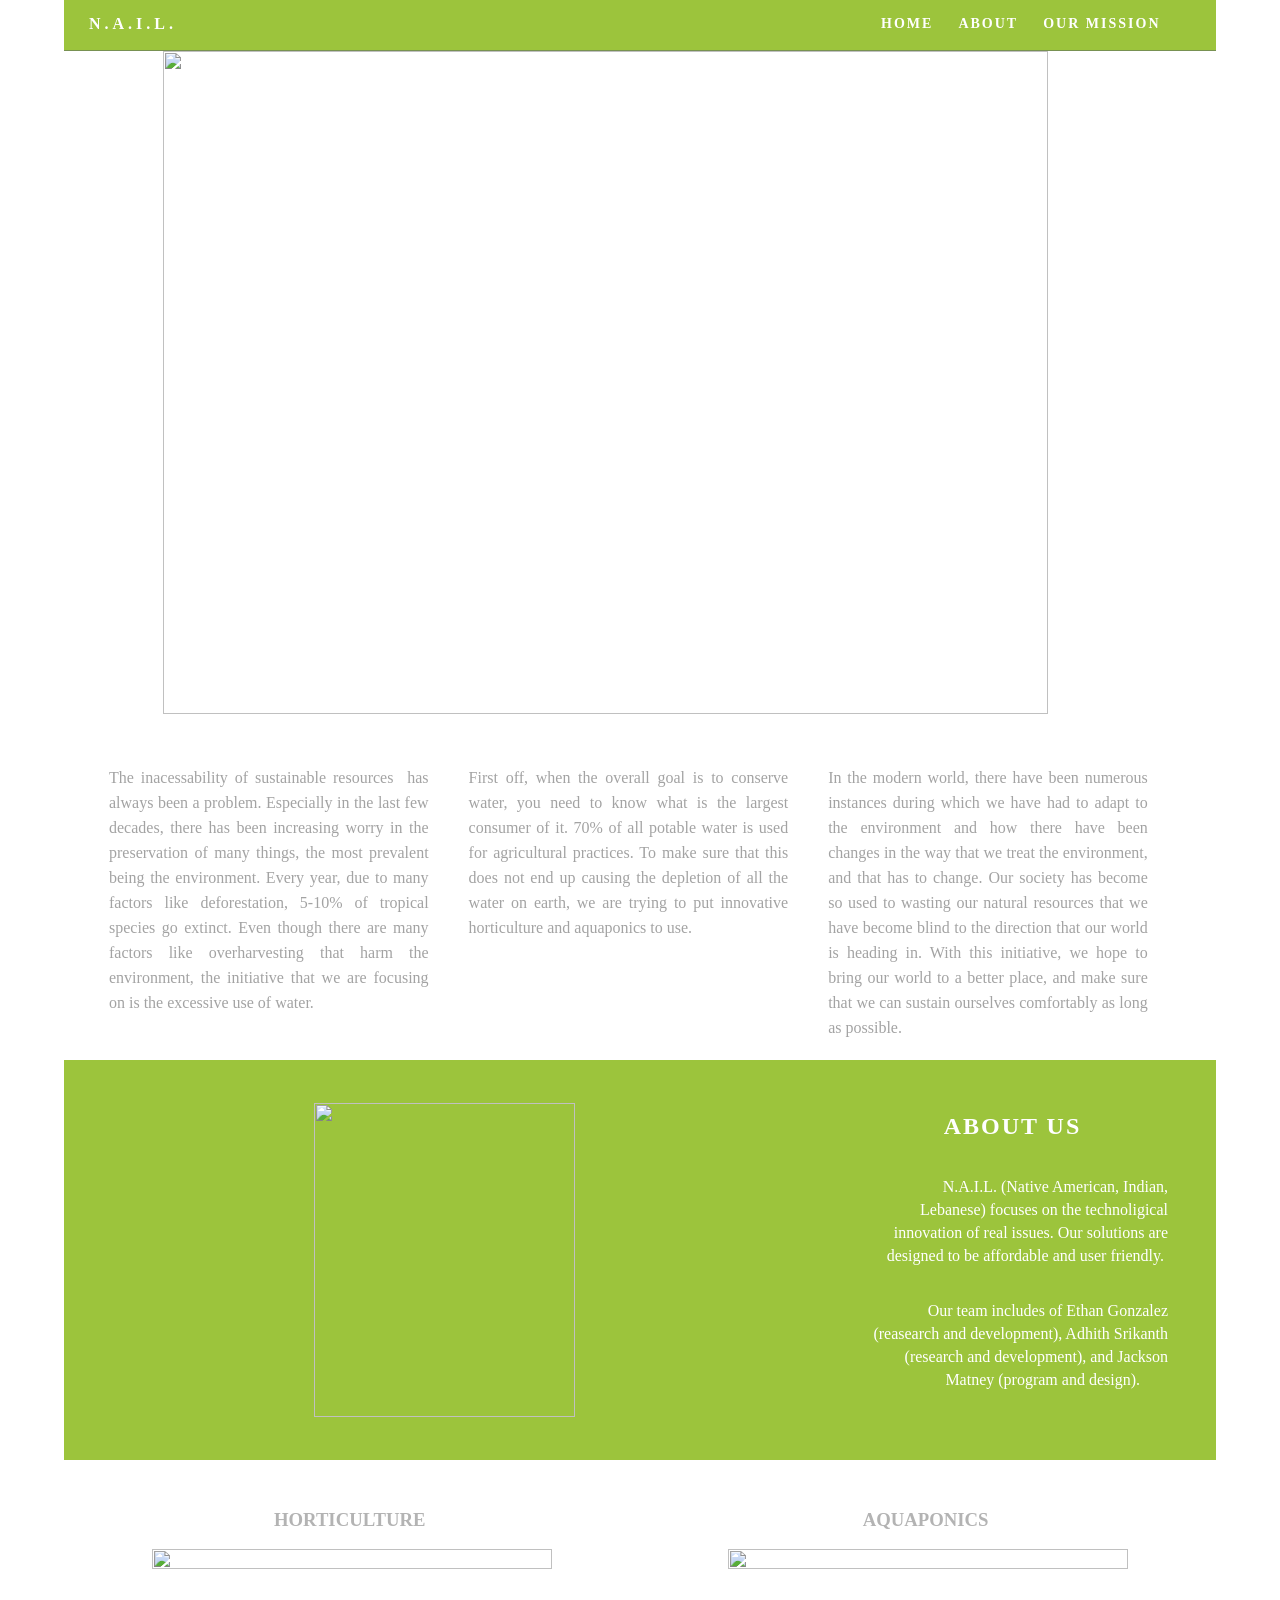
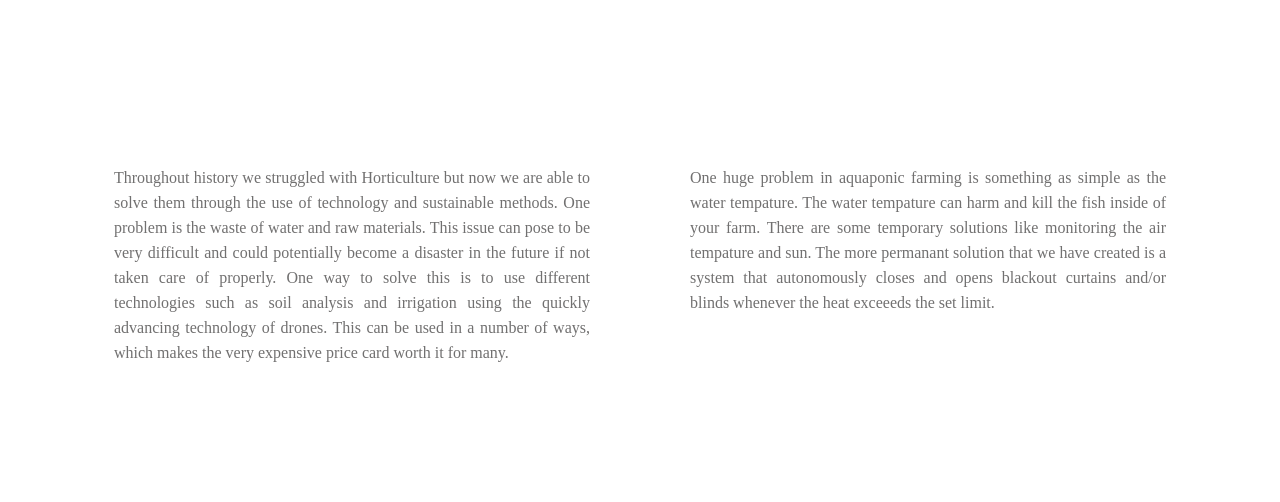
==== index.html @ b269ad49 "Rename NAIL.html to index.html" ====
<!DOCTYPE html>
<html lang="en-US">
  <head>
    <meta charset="UTF-8" />
    <meta http-equiv="X-UA-Compatible" content="IE=edge" />
    <meta name="viewport" content="width=device-width, initial-scale=1" />
    <title>Light Theme</title>
    <!--link href="css/singlePageTemplate.css" rel="stylesheet" type="text/css"-->
    <!--The following script tag downloads a font from the Adobe Edge Web Fonts server for use within the web page. We recommend that you do not modify it.-->
    <script>
      var __adobewebfontsappname__ = "dreamweaver";
    </script>
    <script
      src="http://use.edgefonts.net/source-sans-pro:n2:default.js"
      type="text/javascript"
    ></script>
    <!-- HTML5 shim and Respond.js for IE8 support of HTML5 elements and media queries -->
    <!-- WARNING: Respond.js doesn't work if you view the page via file:// -->
    <!--[if lt IE 9]>
      <script src="https://oss.maxcdn.com/html5shiv/3.7.2/html5shiv.min.js"></script>
      <script src="https://oss.maxcdn.com/respond/1.4.2/respond.min.js"></script>
    <![endif]-->
    <style>
      @charset "UTF-8";
      /* Body */
      body {
        font-family: source-sans-pro;
        margin-top: 0px;
        margin-right: 0px;
        margin-bottom: 0px;
        margin-left: 0px;
        font-style: normal;
        font-weight: 200;
      }
      /* Container */
      .container {
        width: 90%;
        margin-left: auto;
        margin-right: auto;
        height: 1000px;
        background-color: #ffffff;
      }
      /* Navigation */
      header {
        width: 100%;
        height: 5%;
        background-color: #9cc43c;
        border-bottom: 1px solid #789152;
        border-top-color: #789152;
        border-right-color: #789152;
        border-left-color: #789152;
      }
      .logo {
        color: #fff;
        font-weight: bold;
        text-align: undefined;
        width: 10%;
        float: left;
        margin-top: 15px;
        margin-left: 25px;
        letter-spacing: 4px;
      }
      nav {
        float: right;
        width: 50%;
        text-align: right;
        margin-right: 25px;
      }
      header nav ul {
        list-style: none;
        float: right;
      }
      nav ul li {
        float: left;
        color: #ffffff;
        font-size: 14px;
        text-align: left;
        margin-right: 25px;
        letter-spacing: 2px;
        font-weight: bold;
        transition: all 0.3s linear;
      }
      ul li a {
        color: #ffffff;
        text-decoration: none;
      }
      ul li:hover a {
        color: #2c9ab7;
      }
      .hero_header {
        color: #ffffff;
        text-align: center;
        margin-top: 0px;
        margin-right: 0px;
        margin-bottom: 0px;
        margin-left: -600px;
        letter-spacing: 4px;
      }
      /* Hero Section */
      .hero {
        padding: 0;
        display: flex;
        justify-content: center;
      }
      .light {
        font-weight: bold;
        color: #717070;
      }
      .tagline {
        text-align: center;
        color: #ffffff;
        margin-top: 4px;
        font-weight: lighter;
        text-transform: uppercase;
        letter-spacing: 1px;
      }
      /* About Section */
      .text_column {
        width: 29%;
        text-align: justify;
        font-weight: lighter;
        line-height: 25px;
        float: left;
        padding-left: 20px;
        padding-right: 20px;
        color: #a3a3a3;
      }
      .about {
        padding-left: 25px;
        padding-right: 25px;
        padding-top: 35px;
        display: inline-block;
        background-color: #ffffff;
        margin-top: 0px;
      }
      /* Stats Gallery */
      .stats {
        color: #717070;
        margin-bottom: 5px;
      }
      .gallery {
        clear: both;
        display: inline-block;
        width: 100%;
        background-color: #ffffff;
        /* [disabled]min-width: 400px;
*/
        padding-bottom: 35px;
        padding-top: 0px;
        margin-top: -5px;
        margin-bottom: 0px;
      }
      .thumbnail {
        width: 25%;
        text-align: center;
        float: left;
        margin-top: 35px;
      }
      .gallery .thumbnail h4 {
        margin-top: 5px;
        margin-right: 5px;
        margin-bottom: 5px;
        margin-left: 5px;
        color: #52bad5;
      }
      .gallery .thumbnail p {
        margin-top: 0px;
        margin-right: 0px;
        margin-bottom: 0px;
        margin-left: 0px;
        color: #a3a3a3;
      }
      /* Parallax Section */
      .banner {
        background-color: #9cc43c;
        background-image: url(../images/parallax.png);
        height: 400px;
        background-attachment: fixed;
        background-size: cover;
        background-repeat: no-repeat;
        display: flex;
        flex-direction: row;
        justify-content: space-between;
        align-items: center;
      }
      .banner div {
        display: flex;
        flex-direction: column;
        flex-shrink: 1;
        align-items: center;
        width: 400px;
        padding: 3rem;
      }
      .banner img {
        padding: 250px;
      }
      .parallax {
        color: #ffffff;
        text-align: right;
        letter-spacing: 2px;
        margin-top: 0px;
      }
      .parallax_description {
        color: #ffffff;
        text-align: right;
        font-weight: lighter;
        line-height: 23px;
      }
      /* More info */
      footer {
        background-color: #ffffff;
        padding-bottom: 35px;
      }
      .footer_column {
        width: 50%;
        text-align: center;
        padding-top: 30px;
        float: left;
      }
      footer .footer_column h3 {
        color: #b3b3b3;
        text-align: center;
      }
      footer .footer_column p {
        color: #717070;
        background-color: #ffffff;
      }
      .cards {
        width: 100%;
        height: auto;
        max-width: 400px;
        max-height: 200px;
      }
      footer .footer_column p {
        padding-left: 30px;
        padding-right: 30px;
        text-align: justify;
        line-height: 25px;
        font-weight: lighter;
        margin-left: 20px;
        margin-right: 20px;
      }
      .button {
        width: 200px;
        margin-top: 40px;
        margin-right: auto;
        margin-bottom: auto;
        margin-left: auto;
        padding-top: 20px;
        padding-right: 10px;
        padding-bottom: 20px;
        padding-left: 10px;
        text-align: center;
        vertical-align: middle;
        border-radius: 0px;
        text-transform: uppercase;
        font-weight: bold;
        letter-spacing: 2px;
        border: 3px solid #ffffff;
        color: #ffffff;
        transition: all 0.3s linear;
      }
      .button:hover {
        background-color: #fefefe;
        color: #c4c4c4;
        cursor: pointer;
      }
      .copyright {
        text-align: center;
        padding-top: 20px;
        padding-bottom: 20px;
        background-color: #717070;
        color: #ffffff;
        text-transform: uppercase;
        font-weight: lighter;
        letter-spacing: 2px;
        border-top-width: 2px;
      }
      .footer_banner {
        background-color: #b3b3b3;
        padding-top: 60px;
        padding-bottom: 60px;
        margin-bottom: 0px;
        background-image: url(../images/pattern.png);
        background-repeat: repeat;
      }
      footer {
        display: inline-block;
      }
      .hidden {
        display: none;
      }

      /* Mobile */
      @media (max-width: 320px) {
        .logo {
          width: 100%;
          text-align: center;
          margin-top: 13px;
          margin-right: 0px;
          margin-bottom: 0px;
          margin-left: 0px;
        }
        .container header nav {
          margin-top: 0px;
          margin-right: 0px;
          margin-bottom: 0px;
          margin-left: 0px;
          width: 100%;
          float: none;
          display: none;
        }
        header nav ul {
        }
        nav ul li {
          margin-top: 0px;
          margin-right: 0px;
          margin-bottom: 0px;
          margin-left: 0px;
          width: 100%;
          text-align: center;
        }
        .text_column {
          width: 100%;
          text-align: justify;
          padding-top: 0px;
          padding-right: 0px;
          padding-bottom: 0px;
          padding-left: 0px;
        }
        .thumbnail {
          width: 100%;
        }
        .footer_column {
          width: 100%;
          margin-top: 0px;
        }
        .parallax {
          text-align: center;
          margin-top: 0px;
          margin-right: 0px;
          margin-bottom: 0px;
          margin-left: 0px;
          padding-top: 40%;
          padding-right: 0px;
          padding-bottom: 0px;
          padding-left: 0px;
          width: 100%;
          font-size: 18px;
        }
        .parallax_description {
          padding-top: 0px;
          padding-right: 0px;
          padding-bottom: 0px;
          padding-left: 0px;
          width: 90%;
          margin-top: 25px;
          margin-right: 0px;
          margin-bottom: 0px;
          margin-left: 12px;
          float: none;
          text-align: center;
        }
        .banner {
          background-color: #2d9ab7;
          background-image: none;
        }
        .tagline {
          margin-top: 20px;
          line-height: 22px;
        }
        .hero_header {
          padding-left: 10px;
          padding-right: 10px;
          line-height: 22px;
          text-align: center;
        }
      }

      /* Small Tablets */
      @media (min-width: 321px) and (max-width: 767px) {
        .logo {
          width: 100%;
          text-align: center;
          margin-top: 13px;
          margin-right: 0px;
          margin-bottom: 0px;
          margin-left: 0px;
          color: #043745;
        }
        .container header nav {
          margin-top: 0px;
          margin-right: 0px;
          margin-bottom: 0px;
          margin-left: 0px;
          width: 100%;
          float: none;
          overflow: auto;
          display: inline-block;
          background: #52bad5;
        }
        header nav ul {
          padding: 0px;
          float: none;
        }
        nav ul li {
          margin-top: 0px;
          margin-right: 0px;
          margin-bottom: 0px;
          margin-left: 0px;
          width: 100%;
          text-align: center;
          padding-top: 8px;
          padding-bottom: 8px;
        }
        .text_column {
          width: 100%;
          text-align: left;
          padding-top: 0px;
          padding-right: 0px;
          padding-bottom: 0px;
          padding-left: 0px;
        }
        .thumbnail {
          width: 100%;
        }
        .footer_column {
          width: 100%;
          margin-top: 0px;
        }
        .parallax {
          text-align: center;
          margin-top: 0px;
          margin-right: 0px;
          margin-bottom: 0px;
          margin-left: 0px;
          padding-top: 40%;
          padding-right: 0px;
          padding-bottom: 0px;
          padding-left: 0px;
          width: 100%;
          font-size: 18px;
        }
        .parallax_description {
          padding-top: 0px;
          padding-right: 0px;
          padding-bottom: 0px;
          padding-left: 0px;
          margin-top: 30%;
          margin-right: 0px;
          margin-bottom: 0px;
          margin-left: 0px;
          float: none;
          width: 100%;
          text-align: center;
        }
        .thumbnail {
          width: 50%;
        }
        .parallax {
          margin-top: 0px;
          margin-right: 0px;
          margin-bottom: 0px;
          margin-left: 0px;
          padding-right: 0px;
          padding-bottom: 0px;
          padding-left: 0px;
          padding-top: 20%;
        }
        .parallax_description {
          margin-top: 0px;
          margin-right: 0px;
          margin-bottom: 0px;
          margin-left: 0px;
          width: 100%;
          padding-top: 30px;
        }
        .banner {
          padding-left: 20px;
          padding-right: 20px;
        }
        .footer_column {
          width: 100%;
        }
      }

      /* Small Desktops */
      @media (min-width: 768px) and (max-width: 1096px) {
        .text_column {
          width: 100%;
        }
        .thumbnail {
          width: 50%;
        }
        .text_column {
          width: 100%;
          margin-top: 0px;
          margin-right: 0px;
          margin-bottom: 0px;
          margin-left: 0px;
          padding-top: 0px;
          padding-right: 0px;
          padding-bottom: 0px;
          padding-left: 0px;
        }
        .banner {
          margin-top: 0px;
          padding-top: 0px;
        }
      }
    </style>
  </head>
  <body>
    <!-- Main Container -->
    <div class="container">
      <!-- Navigation -->
      <header>
        <a href="">
          <h4 class="logo">N.A.I.L.&nbsp;</h4>
        </a>
        <nav>
          <ul>
            <li><a href="#hero">HOME</a></li>
            <li><a href="#about">ABOUT</a></li>
            <li><a href="#contact">OUR MISSION&nbsp;</a></li>
          </ul>
        </nav>
      </header>
      <!-- Hero Section -->
      <section class="hero" id="hero">
        <h2 class="hero_header">&nbsp;</h2>
        <p class="tagline">
          THe SOLUTION TO SMART AGRICULTURE&nbsp; &nbsp; &nbsp; &nbsp;
        </p>
        <img src="https://i.imgur.com/OuulOB8.png" width="885" height="663" />
      </section>
      <!-- About Section -->
      <section class="about" id="about">
        <h2 class="hidden">About</h2>
        <p class="text_column">
          The inacessability of sustainable resources&nbsp; has always been a
          problem. Especially in the last few decades, there has been increasing
          worry in the preservation of many things, the most prevalent being the
          environment. Every year, due to many factors like deforestation, 5-10%
          of tropical species go extinct. Even though there are many factors
          like overharvesting that harm the environment, the initiative that we
          are focusing on is the excessive use of water. &nbsp;
        </p>
        <p class="text_column">
          First off, when the overall goal is to conserve water, you need to
          know what is the largest consumer of it. 70% of all potable water is
          used for agricultural practices. To make sure that this does not end
          up causing the depletion of all the water on earth, we are trying to
          put innovative horticulture and aquaponics to use. &nbsp;
        </p>
        <p class="text_column">
          In the modern world, there have been numerous instances during which
          we have had to adapt to the environment and how there have been
          changes in the way that we treat the environment, and that has to
          change. Our society has become so used to wasting our natural
          resources that we have become blind to the direction that our world is
          heading in. With this initiative, we hope to bring our world to a
          better place, and make sure that we can sustain ourselves comfortably
          as long as possible. &nbsp;
        </p>
      </section>
      <!-- Stats Gallery Section -->
      <!-- Parallax Section -->
      <section class="banner">
        <img
          src="../Creative Cloud Files/NAILLoGO.png"
          width="261"
          height="314"
        />
        <div>
          <h2 class="parallax">ABOUT US&nbsp;&nbsp;</h2>
          <p class="parallax_description">
            N.A.I.L. (Native American, Indian, Lebanese)&nbsp;focuses on the
            technoligical innovation of real&nbsp;issues. Our solutions are
            designed to be affordable and user friendly.&nbsp;
          </p>
          <p class="parallax_description">
            Our team includes of Ethan Gonzalez (reasearch and development),
            Adhith Srikanth (research and development), and Jackson Matney
            (program and design). &nbsp; &nbsp; &nbsp;&nbsp;
          </p>
        </div>
      </section>
      <!-- More Info Section -->
      <footer>
        <article class="footer_column">
          <h3>HORTICULTURE&nbsp;</h3>
          <img
            src="https://img.freepik.com/free-photo/glower-plantation-organic-greenhouse-plants-seedling-grow-pots-cultivation-replanting_165285-3196.jpg?w=2000"
            alt=""
            width="1024"
            height="683"
            class="cards"
          />
          <p>
            Throughout history we struggled with Horticulture but now we are
            able to solve them through the use of technology and sustainable
            methods. One problem is the waste of water and raw materials. This
            issue can pose to be very difficult and could potentially become a
            disaster in the future if not taken care of properly. One way to
            solve this is to use different technologies such as soil analysis
            and irrigation using the quickly advancing technology of drones.
            This can be used in a number of ways, which makes the very expensive
            price card worth it for many. &nbsp;
          </p>
          <p>&nbsp;</p>
          <p>&nbsp;</p>
        </article>
        <article class="footer_column">
          <h3>AQUAPONICS&nbsp;</h3>
          <img
            src="https://awesome-prima.eu/wp-content/uploads/2020/08/iStock-1162141432-scaled.jpg"
            alt=""
            width="612"
            height="306"
            class="cards"
          />
          <p>
            One huge problem in aquaponic farming is something as simple as the
            water tempature. The water tempature can harm and kill the fish
            inside of your farm. There are some temporary solutions like
            monitoring the air tempature and sun. The more permanant solution
            that we have created is a system that autonomously closes and opens
            blackout curtains and/or blinds whenever the heat exceeeds the set
            limit.&nbsp; &nbsp; &nbsp; &nbsp; &nbsp; &nbsp; &nbsp; &nbsp; &nbsp;
            &nbsp; &nbsp; &nbsp; &nbsp; &nbsp; &nbsp; &nbsp;&nbsp;
          </p>
        </article>
      </footer>
      <!-- Footer Section -->
      <!-- Copyrights Section -->
    </div>
    <!-- Main Container Ends -->
  </body>
</html>
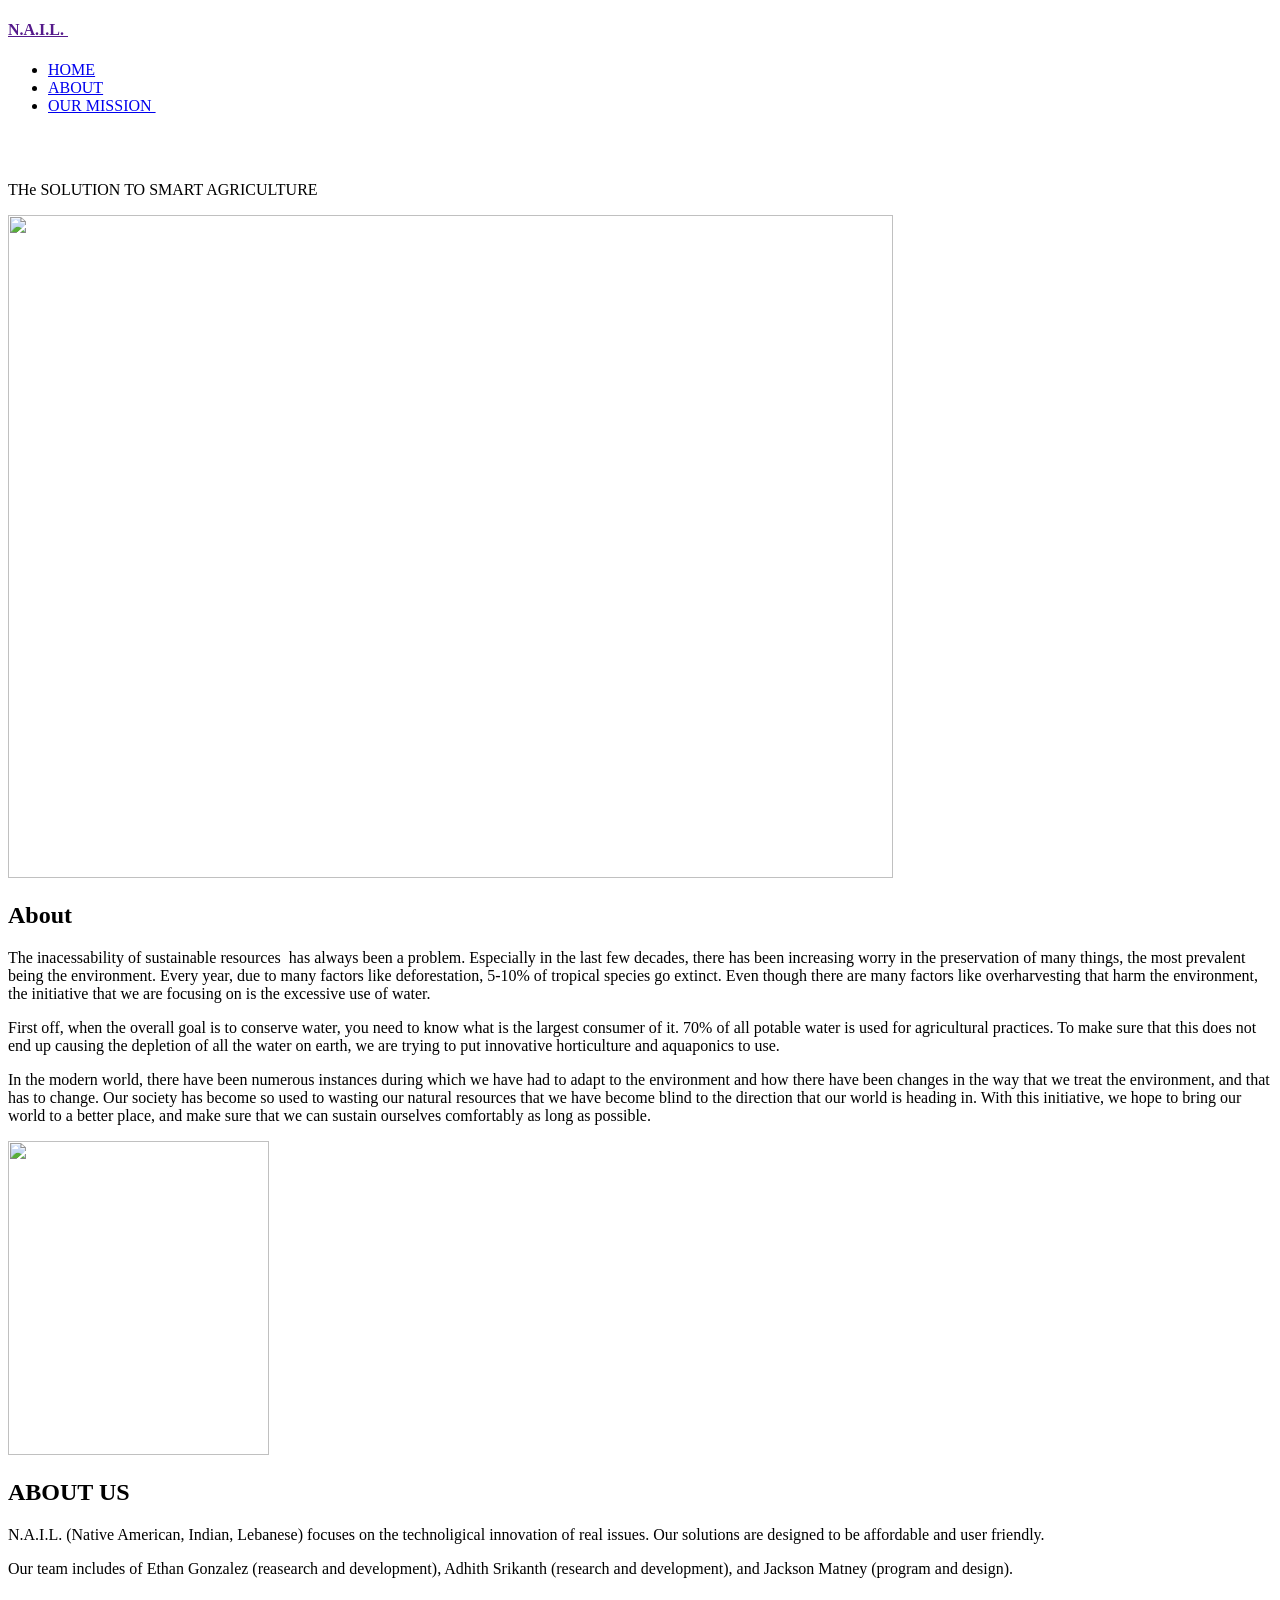
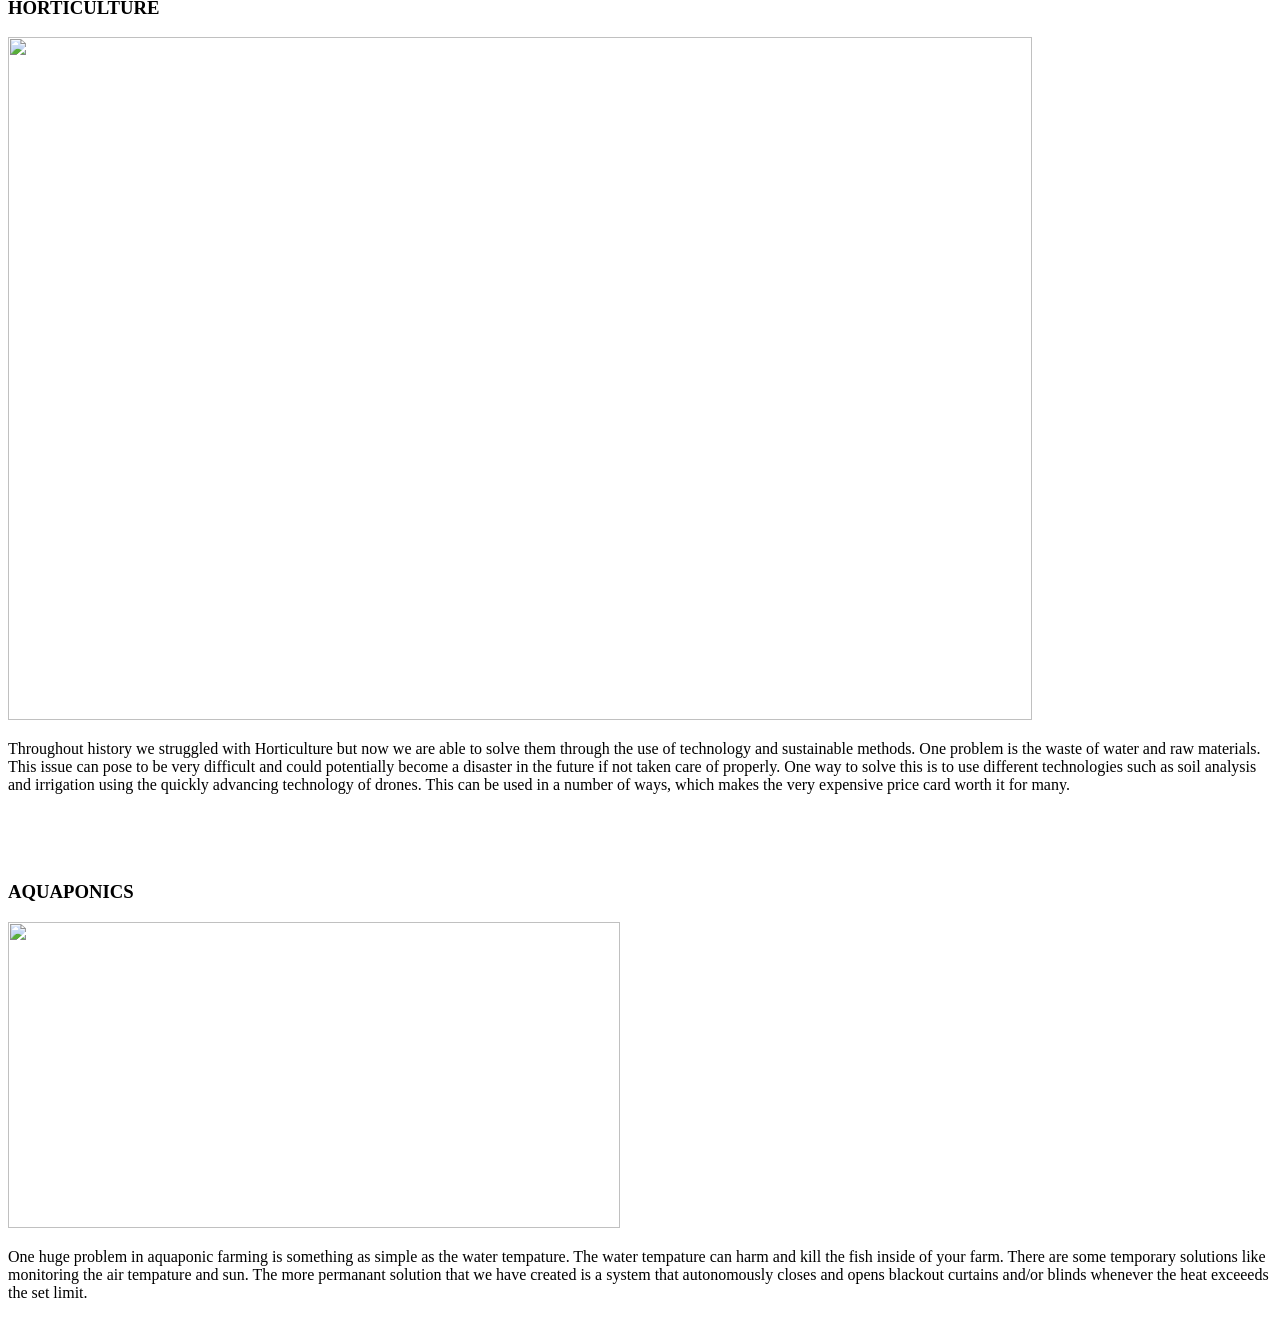
==== commit 4f005232: "Update index.html" ====
--- a/index.html
+++ b/index.html
@@ -4,8 +4,8 @@
     <meta charset="UTF-8" />
     <meta http-equiv="X-UA-Compatible" content="IE=edge" />
     <meta name="viewport" content="width=device-width, initial-scale=1" />
-    <title>Light Theme</title>
-    <!--link href="css/singlePageTemplate.css" rel="stylesheet" type="text/css"-->
+    <title>NAIL</title>
+    <link href="main.css" rel="stylesheet" type="text/css">
     <!--The following script tag downloads a font from the Adobe Edge Web Fonts server for use within the web page. We recommend that you do not modify it.-->
     <script>
       var __adobewebfontsappname__ = "dreamweaver";
@@ -20,495 +20,6 @@
       <script src="https://oss.maxcdn.com/html5shiv/3.7.2/html5shiv.min.js"></script>
       <script src="https://oss.maxcdn.com/respond/1.4.2/respond.min.js"></script>
     <![endif]-->
-    <style>
-      @charset "UTF-8";
-      /* Body */
-      body {
-        font-family: source-sans-pro;
-        margin-top: 0px;
-        margin-right: 0px;
-        margin-bottom: 0px;
-        margin-left: 0px;
-        font-style: normal;
-        font-weight: 200;
-      }
-      /* Container */
-      .container {
-        width: 90%;
-        margin-left: auto;
-        margin-right: auto;
-        height: 1000px;
-        background-color: #ffffff;
-      }
-      /* Navigation */
-      header {
-        width: 100%;
-        height: 5%;
-        background-color: #9cc43c;
-        border-bottom: 1px solid #789152;
-        border-top-color: #789152;
-        border-right-color: #789152;
-        border-left-color: #789152;
-      }
-      .logo {
-        color: #fff;
-        font-weight: bold;
-        text-align: undefined;
-        width: 10%;
-        float: left;
-        margin-top: 15px;
-        margin-left: 25px;
-        letter-spacing: 4px;
-      }
-      nav {
-        float: right;
-        width: 50%;
-        text-align: right;
-        margin-right: 25px;
-      }
-      header nav ul {
-        list-style: none;
-        float: right;
-      }
-      nav ul li {
-        float: left;
-        color: #ffffff;
-        font-size: 14px;
-        text-align: left;
-        margin-right: 25px;
-        letter-spacing: 2px;
-        font-weight: bold;
-        transition: all 0.3s linear;
-      }
-      ul li a {
-        color: #ffffff;
-        text-decoration: none;
-      }
-      ul li:hover a {
-        color: #2c9ab7;
-      }
-      .hero_header {
-        color: #ffffff;
-        text-align: center;
-        margin-top: 0px;
-        margin-right: 0px;
-        margin-bottom: 0px;
-        margin-left: -600px;
-        letter-spacing: 4px;
-      }
-      /* Hero Section */
-      .hero {
-        padding: 0;
-        display: flex;
-        justify-content: center;
-      }
-      .light {
-        font-weight: bold;
-        color: #717070;
-      }
-      .tagline {
-        text-align: center;
-        color: #ffffff;
-        margin-top: 4px;
-        font-weight: lighter;
-        text-transform: uppercase;
-        letter-spacing: 1px;
-      }
-      /* About Section */
-      .text_column {
-        width: 29%;
-        text-align: justify;
-        font-weight: lighter;
-        line-height: 25px;
-        float: left;
-        padding-left: 20px;
-        padding-right: 20px;
-        color: #a3a3a3;
-      }
-      .about {
-        padding-left: 25px;
-        padding-right: 25px;
-        padding-top: 35px;
-        display: inline-block;
-        background-color: #ffffff;
-        margin-top: 0px;
-      }
-      /* Stats Gallery */
-      .stats {
-        color: #717070;
-        margin-bottom: 5px;
-      }
-      .gallery {
-        clear: both;
-        display: inline-block;
-        width: 100%;
-        background-color: #ffffff;
-        /* [disabled]min-width: 400px;
-*/
-        padding-bottom: 35px;
-        padding-top: 0px;
-        margin-top: -5px;
-        margin-bottom: 0px;
-      }
-      .thumbnail {
-        width: 25%;
-        text-align: center;
-        float: left;
-        margin-top: 35px;
-      }
-      .gallery .thumbnail h4 {
-        margin-top: 5px;
-        margin-right: 5px;
-        margin-bottom: 5px;
-        margin-left: 5px;
-        color: #52bad5;
-      }
-      .gallery .thumbnail p {
-        margin-top: 0px;
-        margin-right: 0px;
-        margin-bottom: 0px;
-        margin-left: 0px;
-        color: #a3a3a3;
-      }
-      /* Parallax Section */
-      .banner {
-        background-color: #9cc43c;
-        background-image: url(../images/parallax.png);
-        height: 400px;
-        background-attachment: fixed;
-        background-size: cover;
-        background-repeat: no-repeat;
-        display: flex;
-        flex-direction: row;
-        justify-content: space-between;
-        align-items: center;
-      }
-      .banner div {
-        display: flex;
-        flex-direction: column;
-        flex-shrink: 1;
-        align-items: center;
-        width: 400px;
-        padding: 3rem;
-      }
-      .banner img {
-        padding: 250px;
-      }
-      .parallax {
-        color: #ffffff;
-        text-align: right;
-        letter-spacing: 2px;
-        margin-top: 0px;
-      }
-      .parallax_description {
-        color: #ffffff;
-        text-align: right;
-        font-weight: lighter;
-        line-height: 23px;
-      }
-      /* More info */
-      footer {
-        background-color: #ffffff;
-        padding-bottom: 35px;
-      }
-      .footer_column {
-        width: 50%;
-        text-align: center;
-        padding-top: 30px;
-        float: left;
-      }
-      footer .footer_column h3 {
-        color: #b3b3b3;
-        text-align: center;
-      }
-      footer .footer_column p {
-        color: #717070;
-        background-color: #ffffff;
-      }
-      .cards {
-        width: 100%;
-        height: auto;
-        max-width: 400px;
-        max-height: 200px;
-      }
-      footer .footer_column p {
-        padding-left: 30px;
-        padding-right: 30px;
-        text-align: justify;
-        line-height: 25px;
-        font-weight: lighter;
-        margin-left: 20px;
-        margin-right: 20px;
-      }
-      .button {
-        width: 200px;
-        margin-top: 40px;
-        margin-right: auto;
-        margin-bottom: auto;
-        margin-left: auto;
-        padding-top: 20px;
-        padding-right: 10px;
-        padding-bottom: 20px;
-        padding-left: 10px;
-        text-align: center;
-        vertical-align: middle;
-        border-radius: 0px;
-        text-transform: uppercase;
-        font-weight: bold;
-        letter-spacing: 2px;
-        border: 3px solid #ffffff;
-        color: #ffffff;
-        transition: all 0.3s linear;
-      }
-      .button:hover {
-        background-color: #fefefe;
-        color: #c4c4c4;
-        cursor: pointer;
-      }
-      .copyright {
-        text-align: center;
-        padding-top: 20px;
-        padding-bottom: 20px;
-        background-color: #717070;
-        color: #ffffff;
-        text-transform: uppercase;
-        font-weight: lighter;
-        letter-spacing: 2px;
-        border-top-width: 2px;
-      }
-      .footer_banner {
-        background-color: #b3b3b3;
-        padding-top: 60px;
-        padding-bottom: 60px;
-        margin-bottom: 0px;
-        background-image: url(../images/pattern.png);
-        background-repeat: repeat;
-      }
-      footer {
-        display: inline-block;
-      }
-      .hidden {
-        display: none;
-      }
-
-      /* Mobile */
-      @media (max-width: 320px) {
-        .logo {
-          width: 100%;
-          text-align: center;
-          margin-top: 13px;
-          margin-right: 0px;
-          margin-bottom: 0px;
-          margin-left: 0px;
-        }
-        .container header nav {
-          margin-top: 0px;
-          margin-right: 0px;
-          margin-bottom: 0px;
-          margin-left: 0px;
-          width: 100%;
-          float: none;
-          display: none;
-        }
-        header nav ul {
-        }
-        nav ul li {
-          margin-top: 0px;
-          margin-right: 0px;
-          margin-bottom: 0px;
-          margin-left: 0px;
-          width: 100%;
-          text-align: center;
-        }
-        .text_column {
-          width: 100%;
-          text-align: justify;
-          padding-top: 0px;
-          padding-right: 0px;
-          padding-bottom: 0px;
-          padding-left: 0px;
-        }
-        .thumbnail {
-          width: 100%;
-        }
-        .footer_column {
-          width: 100%;
-          margin-top: 0px;
-        }
-        .parallax {
-          text-align: center;
-          margin-top: 0px;
-          margin-right: 0px;
-          margin-bottom: 0px;
-          margin-left: 0px;
-          padding-top: 40%;
-          padding-right: 0px;
-          padding-bottom: 0px;
-          padding-left: 0px;
-          width: 100%;
-          font-size: 18px;
-        }
-        .parallax_description {
-          padding-top: 0px;
-          padding-right: 0px;
-          padding-bottom: 0px;
-          padding-left: 0px;
-          width: 90%;
-          margin-top: 25px;
-          margin-right: 0px;
-          margin-bottom: 0px;
-          margin-left: 12px;
-          float: none;
-          text-align: center;
-        }
-        .banner {
-          background-color: #2d9ab7;
-          background-image: none;
-        }
-        .tagline {
-          margin-top: 20px;
-          line-height: 22px;
-        }
-        .hero_header {
-          padding-left: 10px;
-          padding-right: 10px;
-          line-height: 22px;
-          text-align: center;
-        }
-      }
-
-      /* Small Tablets */
-      @media (min-width: 321px) and (max-width: 767px) {
-        .logo {
-          width: 100%;
-          text-align: center;
-          margin-top: 13px;
-          margin-right: 0px;
-          margin-bottom: 0px;
-          margin-left: 0px;
-          color: #043745;
-        }
-        .container header nav {
-          margin-top: 0px;
-          margin-right: 0px;
-          margin-bottom: 0px;
-          margin-left: 0px;
-          width: 100%;
-          float: none;
-          overflow: auto;
-          display: inline-block;
-          background: #52bad5;
-        }
-        header nav ul {
-          padding: 0px;
-          float: none;
-        }
-        nav ul li {
-          margin-top: 0px;
-          margin-right: 0px;
-          margin-bottom: 0px;
-          margin-left: 0px;
-          width: 100%;
-          text-align: center;
-          padding-top: 8px;
-          padding-bottom: 8px;
-        }
-        .text_column {
-          width: 100%;
-          text-align: left;
-          padding-top: 0px;
-          padding-right: 0px;
-          padding-bottom: 0px;
-          padding-left: 0px;
-        }
-        .thumbnail {
-          width: 100%;
-        }
-        .footer_column {
-          width: 100%;
-          margin-top: 0px;
-        }
-        .parallax {
-          text-align: center;
-          margin-top: 0px;
-          margin-right: 0px;
-          margin-bottom: 0px;
-          margin-left: 0px;
-          padding-top: 40%;
-          padding-right: 0px;
-          padding-bottom: 0px;
-          padding-left: 0px;
-          width: 100%;
-          font-size: 18px;
-        }
-        .parallax_description {
-          padding-top: 0px;
-          padding-right: 0px;
-          padding-bottom: 0px;
-          padding-left: 0px;
-          margin-top: 30%;
-          margin-right: 0px;
-          margin-bottom: 0px;
-          margin-left: 0px;
-          float: none;
-          width: 100%;
-          text-align: center;
-        }
-        .thumbnail {
-          width: 50%;
-        }
-        .parallax {
-          margin-top: 0px;
-          margin-right: 0px;
-          margin-bottom: 0px;
-          margin-left: 0px;
-          padding-right: 0px;
-          padding-bottom: 0px;
-          padding-left: 0px;
-          padding-top: 20%;
-        }
-        .parallax_description {
-          margin-top: 0px;
-          margin-right: 0px;
-          margin-bottom: 0px;
-          margin-left: 0px;
-          width: 100%;
-          padding-top: 30px;
-        }
-        .banner {
-          padding-left: 20px;
-          padding-right: 20px;
-        }
-        .footer_column {
-          width: 100%;
-        }
-      }
-
-      /* Small Desktops */
-      @media (min-width: 768px) and (max-width: 1096px) {
-        .text_column {
-          width: 100%;
-        }
-        .thumbnail {
-          width: 50%;
-        }
-        .text_column {
-          width: 100%;
-          margin-top: 0px;
-          margin-right: 0px;
-          margin-bottom: 0px;
-          margin-left: 0px;
-          padding-top: 0px;
-          padding-right: 0px;
-          padding-bottom: 0px;
-          padding-left: 0px;
-        }
-        .banner {
-          margin-top: 0px;
-          padding-top: 0px;
-        }
-      }
-    </style>
   </head>
   <body>
     <!-- Main Container -->
@@ -568,7 +79,7 @@
       <!-- Parallax Section -->
       <section class="banner">
         <img
-          src="../Creative Cloud Files/NAILLoGO.png"
+          src="/NAILLoGO.png"
           width="261"
           height="314"
         />
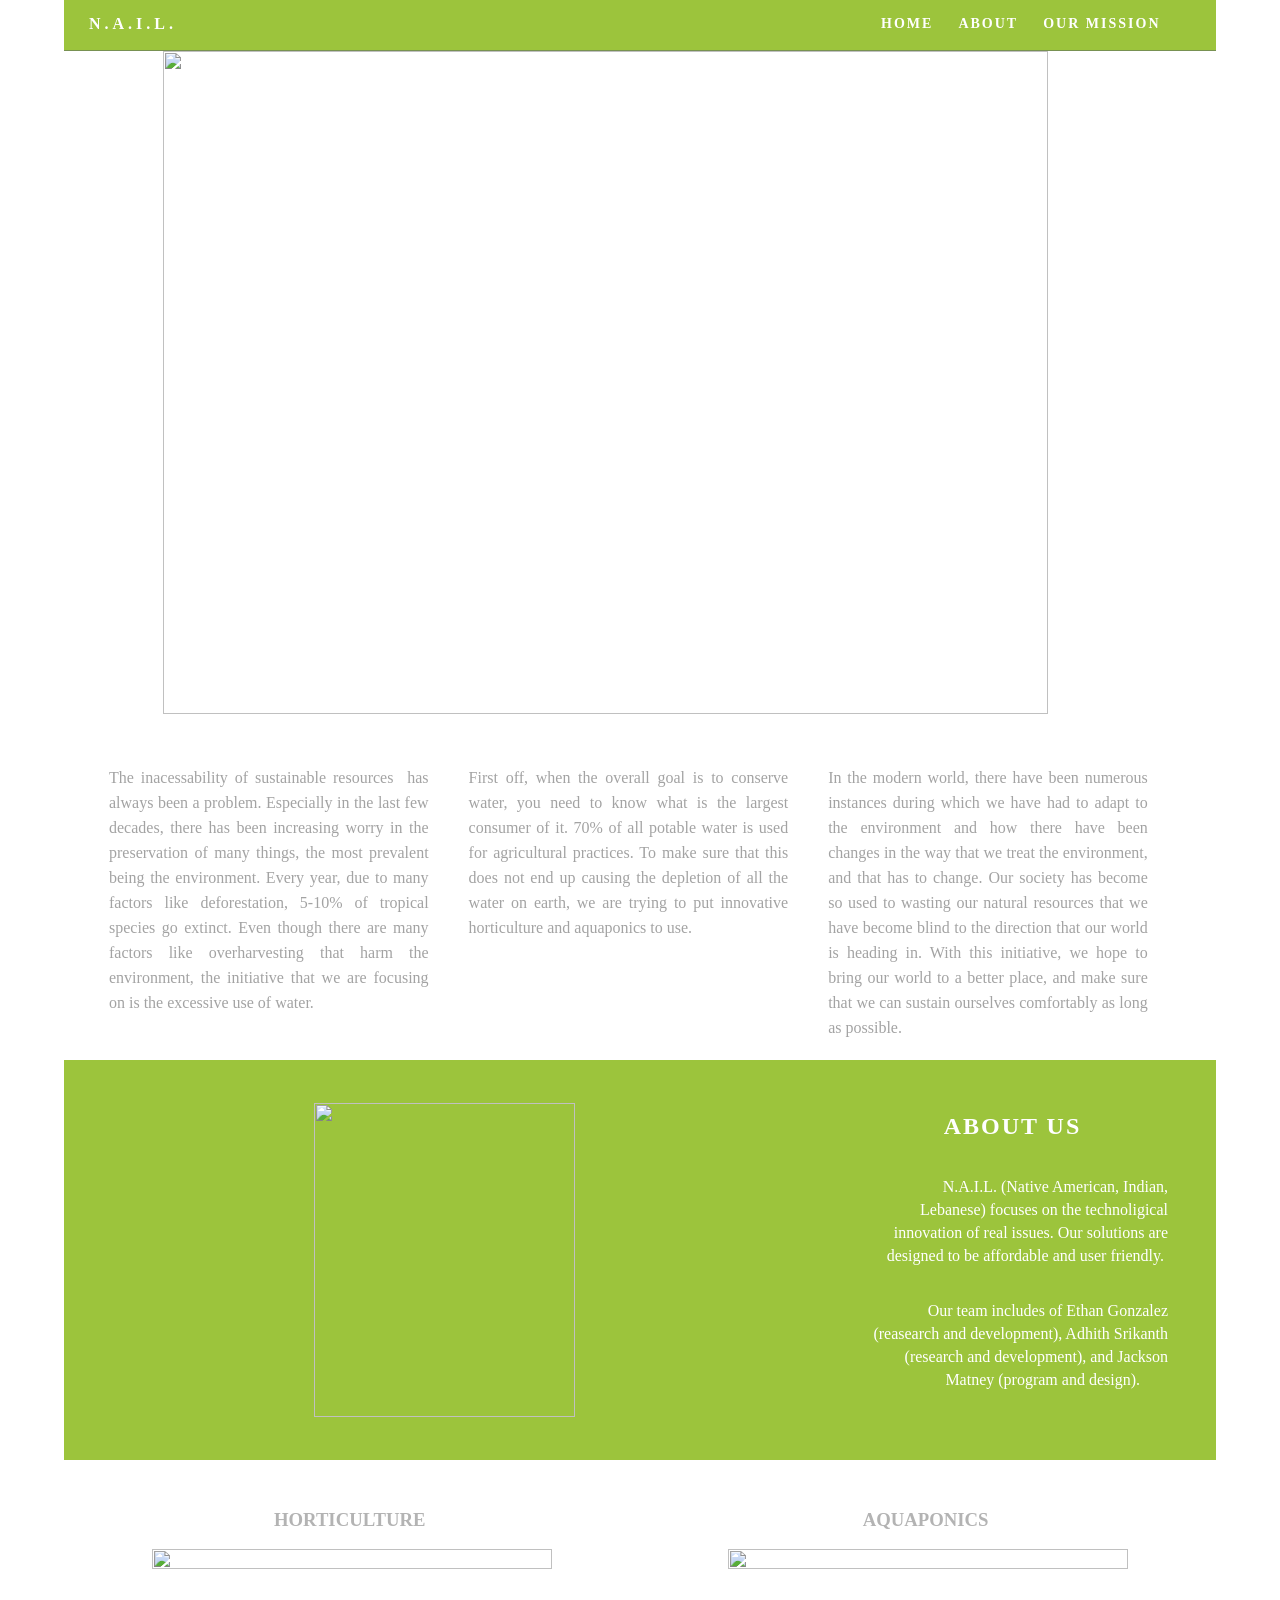
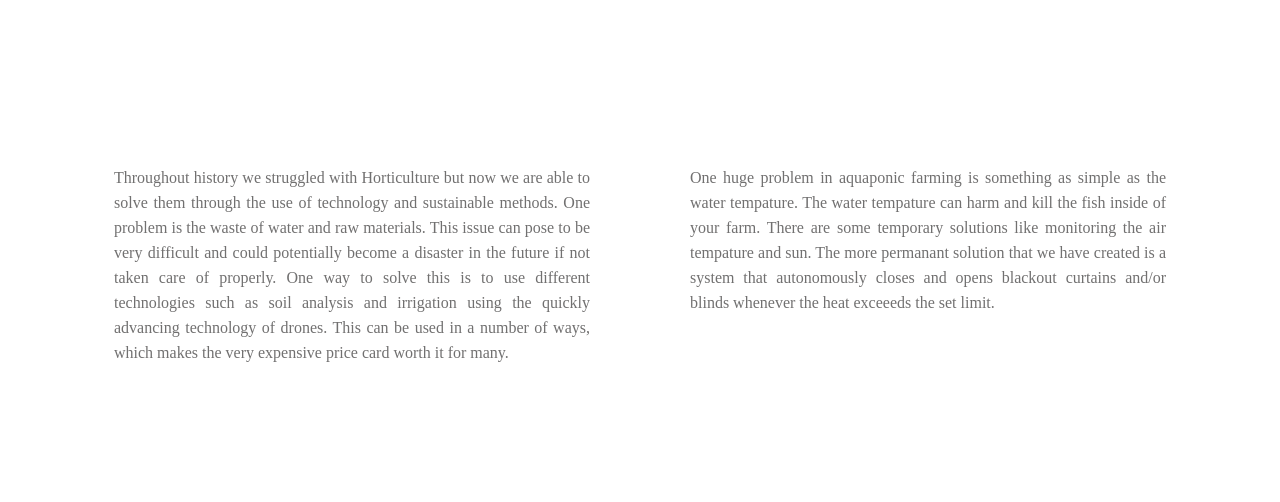
==== commit 1464949f: "Update index.html" ====
--- a/index.html
+++ b/index.html
@@ -79,7 +79,7 @@
       <!-- Parallax Section -->
       <section class="banner">
         <img
-          src="/NAILLoGO.png"
+          src="/NAIL/NAILLoGO.png"
           width="261"
           height="314"
         />
--- a/main.css
+++ b/main.css
@@ -0,0 +1,487 @@
+@charset "UTF-8";
+/* Body */
+body {
+  font-family: source-sans-pro;
+  margin-top: 0px;
+  margin-right: 0px;
+  margin-bottom: 0px;
+  margin-left: 0px;
+  font-style: normal;
+  font-weight: 200;
+}
+/* Container */
+.container {
+  width: 90%;
+  margin-left: auto;
+  margin-right: auto;
+  height: 1000px;
+  background-color: #ffffff;
+}
+/* Navigation */
+header {
+  width: 100%;
+  height: 5%;
+  background-color: #9cc43c;
+  border-bottom: 1px solid #789152;
+  border-top-color: #789152;
+  border-right-color: #789152;
+  border-left-color: #789152;
+}
+.logo {
+  color: #fff;
+  font-weight: bold;
+  text-align: undefined;
+  width: 10%;
+  float: left;
+  margin-top: 15px;
+  margin-left: 25px;
+  letter-spacing: 4px;
+}
+nav {
+  float: right;
+  width: 50%;
+  text-align: right;
+  margin-right: 25px;
+}
+header nav ul {
+  list-style: none;
+  float: right;
+}
+nav ul li {
+  float: left;
+  color: #ffffff;
+  font-size: 14px;
+  text-align: left;
+  margin-right: 25px;
+  letter-spacing: 2px;
+  font-weight: bold;
+  transition: all 0.3s linear;
+}
+ul li a {
+  color: #ffffff;
+  text-decoration: none;
+}
+ul li:hover a {
+  color: #2c9ab7;
+}
+.hero_header {
+  color: #ffffff;
+  text-align: center;
+  margin-top: 0px;
+  margin-right: 0px;
+  margin-bottom: 0px;
+  margin-left: -600px;
+  letter-spacing: 4px;
+}
+/* Hero Section */
+.hero {
+  padding: 0;
+  display: flex;
+  justify-content: center;
+}
+.light {
+  font-weight: bold;
+  color: #717070;
+}
+.tagline {
+  text-align: center;
+  color: #ffffff;
+  margin-top: 4px;
+  font-weight: lighter;
+  text-transform: uppercase;
+  letter-spacing: 1px;
+}
+/* About Section */
+.text_column {
+  width: 29%;
+  text-align: justify;
+  font-weight: lighter;
+  line-height: 25px;
+  float: left;
+  padding-left: 20px;
+  padding-right: 20px;
+  color: #a3a3a3;
+}
+.about {
+  padding-left: 25px;
+  padding-right: 25px;
+  padding-top: 35px;
+  display: inline-block;
+  background-color: #ffffff;
+  margin-top: 0px;
+}
+/* Stats Gallery */
+.stats {
+  color: #717070;
+  margin-bottom: 5px;
+}
+.gallery {
+  clear: both;
+  display: inline-block;
+  width: 100%;
+  background-color: #ffffff;
+  /* [disabled]min-width: 400px;
+*/
+  padding-bottom: 35px;
+  padding-top: 0px;
+  margin-top: -5px;
+  margin-bottom: 0px;
+}
+.thumbnail {
+  width: 25%;
+  text-align: center;
+  float: left;
+  margin-top: 35px;
+}
+.gallery .thumbnail h4 {
+  margin-top: 5px;
+  margin-right: 5px;
+  margin-bottom: 5px;
+  margin-left: 5px;
+  color: #52bad5;
+}
+.gallery .thumbnail p {
+  margin-top: 0px;
+  margin-right: 0px;
+  margin-bottom: 0px;
+  margin-left: 0px;
+  color: #a3a3a3;
+}
+/* Parallax Section */
+.banner {
+  background-color: #9cc43c;
+  background-image: url(../images/parallax.png);
+  height: 400px;
+  background-attachment: fixed;
+  background-size: cover;
+  background-repeat: no-repeat;
+  display: flex;
+  flex-direction: row;
+  justify-content: space-between;
+  align-items: center;
+}
+.banner div {
+  display: flex;
+  flex-direction: column;
+  flex-shrink: 1;
+  align-items: center;
+  width: 400px;
+  padding: 3rem;
+}
+.banner img {
+  padding: 250px;
+}
+.parallax {
+  color: #ffffff;
+  text-align: right;
+  letter-spacing: 2px;
+  margin-top: 0px;
+}
+.parallax_description {
+  color: #ffffff;
+  text-align: right;
+  font-weight: lighter;
+  line-height: 23px;
+}
+/* More info */
+footer {
+  background-color: #ffffff;
+  padding-bottom: 35px;
+}
+.footer_column {
+  width: 50%;
+  text-align: center;
+  padding-top: 30px;
+  float: left;
+}
+footer .footer_column h3 {
+  color: #b3b3b3;
+  text-align: center;
+}
+footer .footer_column p {
+  color: #717070;
+  background-color: #ffffff;
+}
+.cards {
+  width: 100%;
+  height: auto;
+  max-width: 400px;
+  max-height: 200px;
+}
+footer .footer_column p {
+  padding-left: 30px;
+  padding-right: 30px;
+  text-align: justify;
+  line-height: 25px;
+  font-weight: lighter;
+  margin-left: 20px;
+  margin-right: 20px;
+}
+.button {
+  width: 200px;
+  margin-top: 40px;
+  margin-right: auto;
+  margin-bottom: auto;
+  margin-left: auto;
+  padding-top: 20px;
+  padding-right: 10px;
+  padding-bottom: 20px;
+  padding-left: 10px;
+  text-align: center;
+  vertical-align: middle;
+  border-radius: 0px;
+  text-transform: uppercase;
+  font-weight: bold;
+  letter-spacing: 2px;
+  border: 3px solid #ffffff;
+  color: #ffffff;
+  transition: all 0.3s linear;
+}
+.button:hover {
+  background-color: #fefefe;
+  color: #c4c4c4;
+  cursor: pointer;
+}
+.copyright {
+  text-align: center;
+  padding-top: 20px;
+  padding-bottom: 20px;
+  background-color: #717070;
+  color: #ffffff;
+  text-transform: uppercase;
+  font-weight: lighter;
+  letter-spacing: 2px;
+  border-top-width: 2px;
+}
+.footer_banner {
+  background-color: #b3b3b3;
+  padding-top: 60px;
+  padding-bottom: 60px;
+  margin-bottom: 0px;
+  background-image: url(../images/pattern.png);
+  background-repeat: repeat;
+}
+footer {
+  display: inline-block;
+}
+.hidden {
+  display: none;
+}
+
+/* Mobile */
+@media (max-width: 320px) {
+  .logo {
+    width: 100%;
+    text-align: center;
+    margin-top: 13px;
+    margin-right: 0px;
+    margin-bottom: 0px;
+    margin-left: 0px;
+  }
+  .container header nav {
+    margin-top: 0px;
+    margin-right: 0px;
+    margin-bottom: 0px;
+    margin-left: 0px;
+    width: 100%;
+    float: none;
+    display: none;
+  }
+  header nav ul {
+  }
+  nav ul li {
+    margin-top: 0px;
+    margin-right: 0px;
+    margin-bottom: 0px;
+    margin-left: 0px;
+    width: 100%;
+    text-align: center;
+  }
+  .text_column {
+    width: 100%;
+    text-align: justify;
+    padding-top: 0px;
+    padding-right: 0px;
+    padding-bottom: 0px;
+    padding-left: 0px;
+  }
+  .thumbnail {
+    width: 100%;
+  }
+  .footer_column {
+    width: 100%;
+    margin-top: 0px;
+  }
+  .parallax {
+    text-align: center;
+    margin-top: 0px;
+    margin-right: 0px;
+    margin-bottom: 0px;
+    margin-left: 0px;
+    padding-top: 40%;
+    padding-right: 0px;
+    padding-bottom: 0px;
+    padding-left: 0px;
+    width: 100%;
+    font-size: 18px;
+  }
+  .parallax_description {
+    padding-top: 0px;
+    padding-right: 0px;
+    padding-bottom: 0px;
+    padding-left: 0px;
+    width: 90%;
+    margin-top: 25px;
+    margin-right: 0px;
+    margin-bottom: 0px;
+    margin-left: 12px;
+    float: none;
+    text-align: center;
+  }
+  .banner {
+    background-color: #2d9ab7;
+    background-image: none;
+  }
+  .tagline {
+    margin-top: 20px;
+    line-height: 22px;
+  }
+  .hero_header {
+    padding-left: 10px;
+    padding-right: 10px;
+    line-height: 22px;
+    text-align: center;
+  }
+}
+
+/* Small Tablets */
+@media (min-width: 321px) and (max-width: 767px) {
+  .logo {
+    width: 100%;
+    text-align: center;
+    margin-top: 13px;
+    margin-right: 0px;
+    margin-bottom: 0px;
+    margin-left: 0px;
+    color: #043745;
+  }
+  .container header nav {
+    margin-top: 0px;
+    margin-right: 0px;
+    margin-bottom: 0px;
+    margin-left: 0px;
+    width: 100%;
+    float: none;
+    overflow: auto;
+    display: inline-block;
+    background: #52bad5;
+  }
+  header nav ul {
+    padding: 0px;
+    float: none;
+  }
+  nav ul li {
+    margin-top: 0px;
+    margin-right: 0px;
+    margin-bottom: 0px;
+    margin-left: 0px;
+    width: 100%;
+    text-align: center;
+    padding-top: 8px;
+    padding-bottom: 8px;
+  }
+  .text_column {
+    width: 100%;
+    text-align: left;
+    padding-top: 0px;
+    padding-right: 0px;
+    padding-bottom: 0px;
+    padding-left: 0px;
+  }
+  .thumbnail {
+    width: 100%;
+  }
+  .footer_column {
+    width: 100%;
+    margin-top: 0px;
+  }
+  .parallax {
+    text-align: center;
+    margin-top: 0px;
+    margin-right: 0px;
+    margin-bottom: 0px;
+    margin-left: 0px;
+    padding-top: 40%;
+    padding-right: 0px;
+    padding-bottom: 0px;
+    padding-left: 0px;
+    width: 100%;
+    font-size: 18px;
+  }
+  .parallax_description {
+    padding-top: 0px;
+    padding-right: 0px;
+    padding-bottom: 0px;
+    padding-left: 0px;
+    margin-top: 30%;
+    margin-right: 0px;
+    margin-bottom: 0px;
+    margin-left: 0px;
+    float: none;
+    width: 100%;
+    text-align: center;
+  }
+  .thumbnail {
+    width: 50%;
+  }
+  .parallax {
+    margin-top: 0px;
+    margin-right: 0px;
+    margin-bottom: 0px;
+    margin-left: 0px;
+    padding-right: 0px;
+    padding-bottom: 0px;
+    padding-left: 0px;
+    padding-top: 20%;
+  }
+  .parallax_description {
+    margin-top: 0px;
+    margin-right: 0px;
+    margin-bottom: 0px;
+    margin-left: 0px;
+    width: 100%;
+    padding-top: 30px;
+  }
+  .banner {
+    padding-left: 20px;
+    padding-right: 20px;
+  }
+  .footer_column {
+    width: 100%;
+  }
+}
+
+/* Small Desktops */
+@media (min-width: 768px) and (max-width: 1096px) {
+  .text_column {
+    width: 100%;
+  }
+  .thumbnail {
+    width: 50%;
+  }
+  .text_column {
+    width: 100%;
+    margin-top: 0px;
+    margin-right: 0px;
+    margin-bottom: 0px;
+    margin-left: 0px;
+    padding-top: 0px;
+    padding-right: 0px;
+    padding-bottom: 0px;
+    padding-left: 0px;
+  }
+  .banner {
+    margin-top: 0px;
+    padding-top: 0px;
+  }
+}
